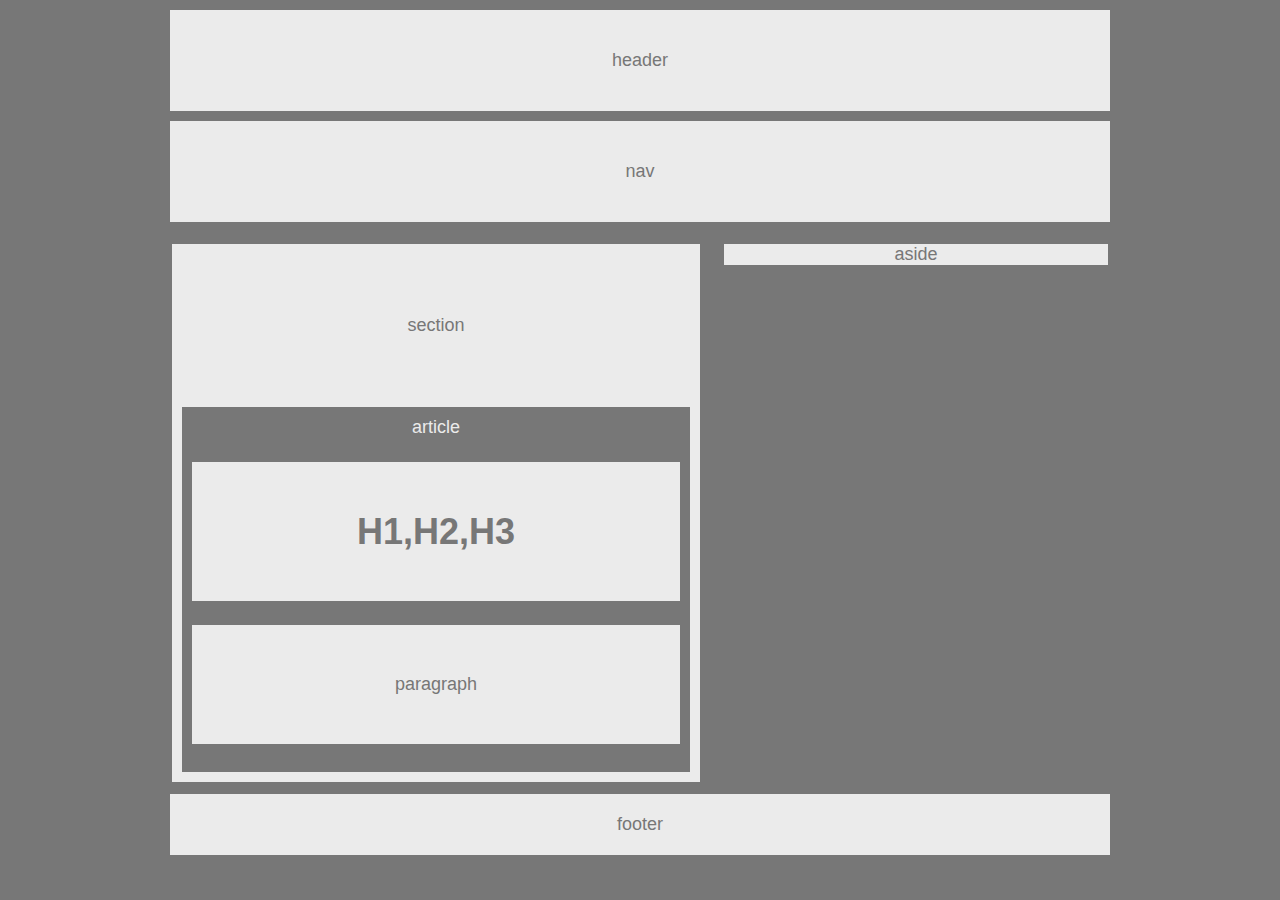
==== index.html @ 8609a876 "fixed wireframe but the aside" ====
<!DOCTYPE html>
<html lang="en">
<head>
    <meta charset="UTF-8">
    <meta name="viewport" content="width=device-width, initial-scale=1.0">
    <meta http-equiv="X-UA-Compatible" content="ie=edge">
    <link rel="stylesheet" href="assets/css/style.css">
    <title>Nelson's portfolio</title>
</head>
<body>
    <header>
        header
    </header>

    <nav>
        nav
    </nav>
    
    <section>
        <p class="outsider">section</p>
        <article> article
            <h1>H1,H2,H3</h1>
            <p class="insider">paragraph</p>
        </article>
    </section>

    <aside>
        aside
    </aside>
    
    <footer>
        footer
    </footer>
</body>
</html>
---- assets/css/style.css ----
body {
    font-family: Arial, Helvetica, sans-serif;
    color: #777;
    background-color: #777;
    width: 960px;
    font-size: 18px;
    align-content: center;
    margin: auto;
}

header, nav, section, Aside, Footer {
    background: #ebebeb;
}

header, nav {
    padding: 40px;
    margin: 10px;
    text-align: center;
    width: auto;
}

section {
    width: 55%;
    float: left;
    margin: 1.25%;
    height: 55%;
    text-align: center;
}

article {
    color: #ebebeb;
    Background: #777;
    overflow: auto;
    margin: 10px;
    width: auto;
    height: 55%;
    padding: 10px;
}

p.outsider {
    padding: 10%;
}

h1, p.insider {
    color: #777;
    background: #ebebeb;
    padding: 10%;
}

aside {
    Width: 40%;
    float: left;
    margin: 1.25%;
    height: 55%;
    text-align: center;
}

footer {
    clear: both;
    margin: 10px;
    padding: 20px;
    text-align: center;
    width: auto;
}
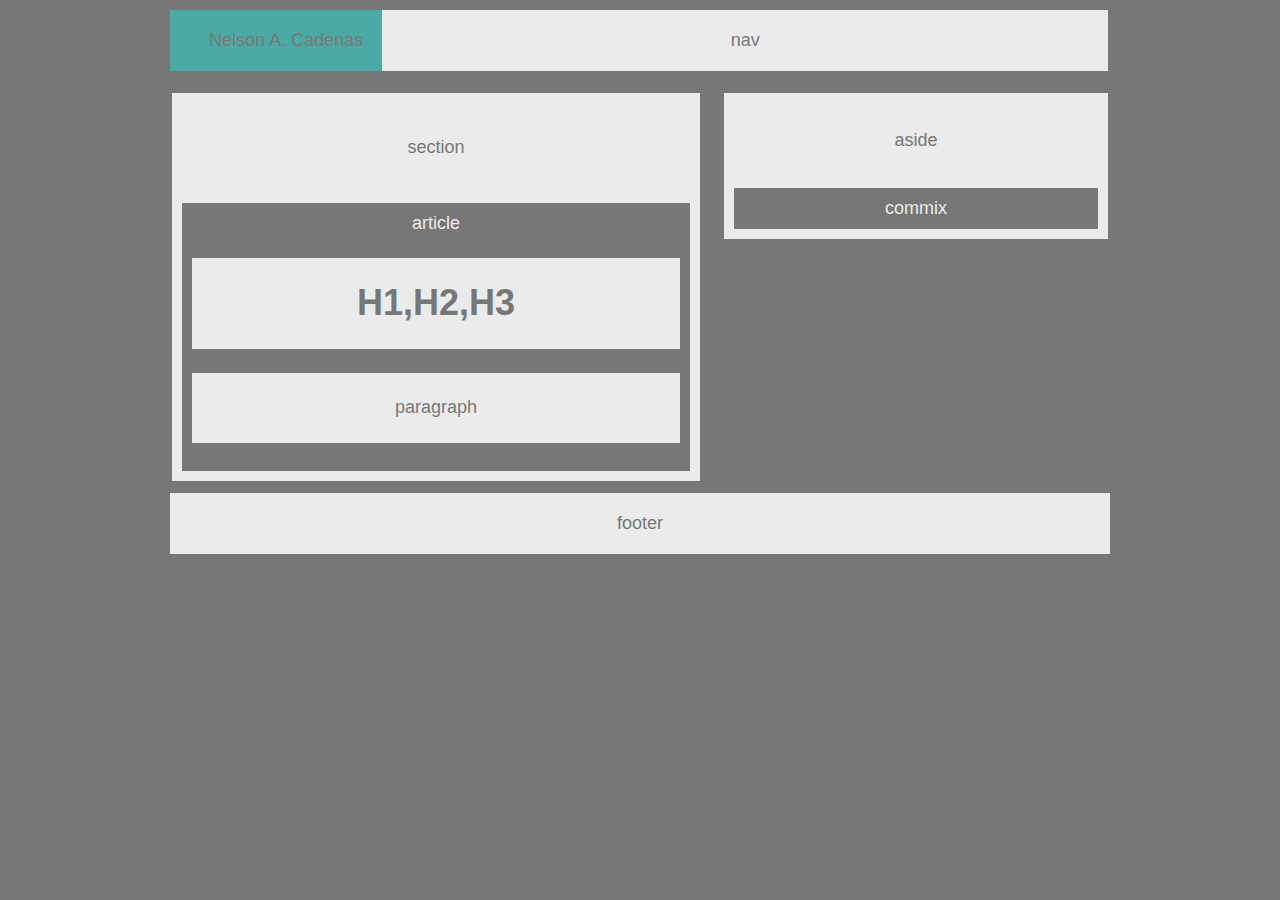
==== commit eb362bea: "top bar is aligned with my name" ====
--- a/index.html
+++ b/index.html
@@ -9,7 +9,7 @@
 </head>
 <body>
     <header>
-        header
+        Nelson A. Cadenas
     </header>
 
     <nav>
@@ -25,7 +25,8 @@
     </section>
 
     <aside>
-        aside
+        <p class="aside">aside</p>
+        <p class="comments">commix</p>
     </aside>
     
     <footer>
--- a/assets/css/style.css
+++ b/assets/css/style.css
@@ -12,11 +12,28 @@
     background: #ebebeb;
 }
 
-header, nav {
-    padding: 40px;
-    margin: 10px;
+header {
+    padding-top: 20px;
+    padding-bottom: 20px;
+    padding-left: 20px;
+    margin-top: 10px;
+    margin-bottom: 10px;
+    margin-left: 10px;
     text-align: center;
-    width: auto;
+    width: 20%;
+    float: left;
+    background: #4aaaa5;
+}
+
+nav {
+    padding: 20px;
+    margin-top: 10px;
+    margin-right: 10px;
+    margin-bottom: 10px;
+    text-align: center;
+    width: 71.5%;
+    float: left;
+    
 }
 
 section {
@@ -25,6 +42,7 @@
     margin: 1.25%;
     height: 55%;
     text-align: center;
+    
 }
 
 article {
@@ -33,26 +51,41 @@
     overflow: auto;
     margin: 10px;
     width: auto;
-    height: 55%;
+    height: auto;
     padding: 10px;
 }
 
 p.outsider {
-    padding: 10%;
+    padding: 5%;
 }
 
 h1, p.insider {
     color: #777;
     background: #ebebeb;
-    padding: 10%;
+    Height: 10%;
+    padding: 5%;
 }
 
 aside {
     Width: 40%;
     float: left;
     margin: 1.25%;
-    height: 55%;
     text-align: center;
+}
+
+p.aside {
+    padding: 5%;
+    
+}
+
+p.comments {
+    color: #ebebeb;
+    Background: #777;
+    overflow: auto;
+    margin: 10px;
+    width: auto;
+    height: auto;
+    padding: 10px;
 }
 
 footer {
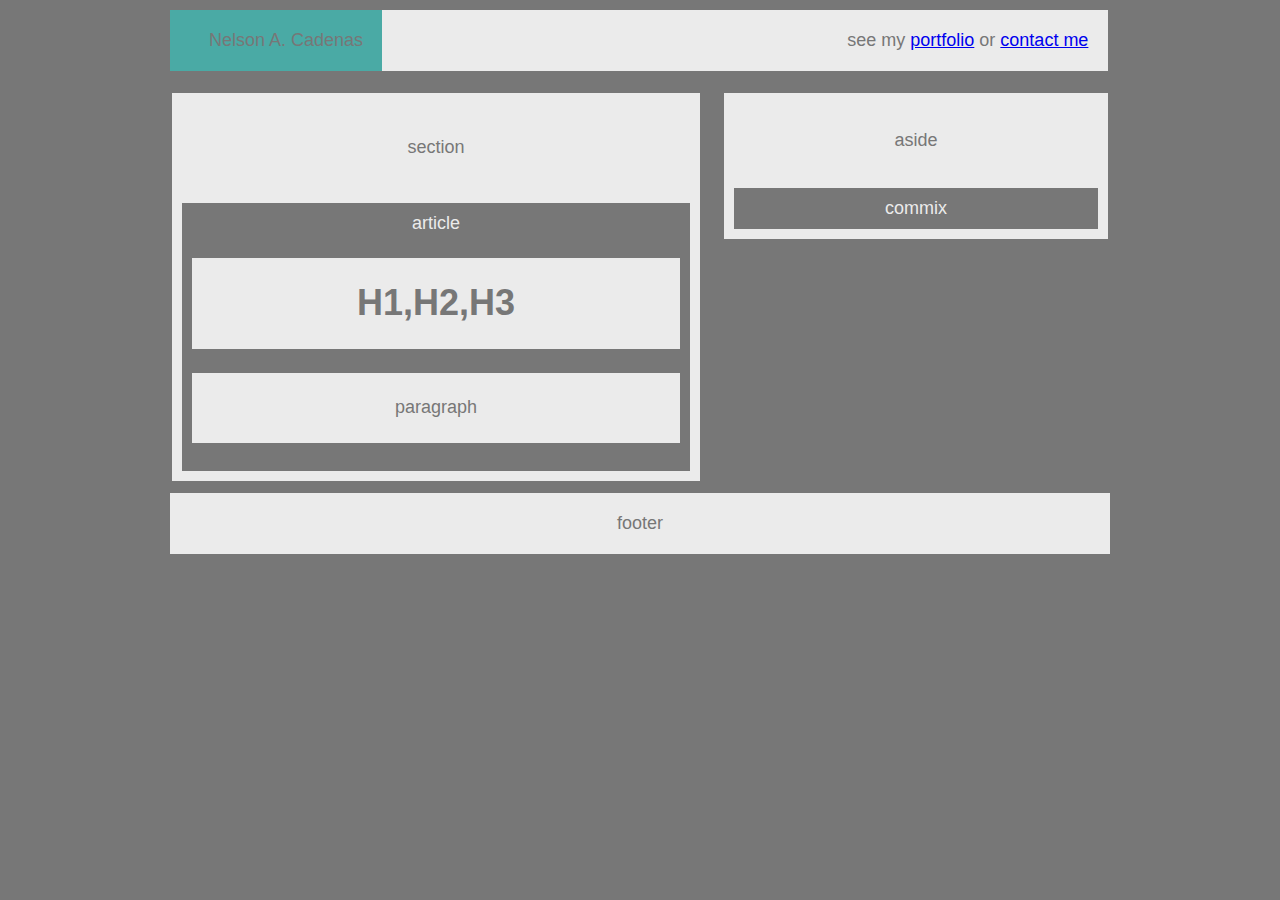
==== commit deb88465: "working links to the other pages" ====
--- a/index.html
+++ b/index.html
@@ -13,7 +13,10 @@
     </header>
 
     <nav>
-        nav
+        see my 
+        <a href="portfolio.html">portfolio</a>
+        or
+        <a href="contact.html">contact me</a>
     </nav>
     
     <section>
--- a/assets/css/style.css
+++ b/assets/css/style.css
@@ -30,7 +30,7 @@
     margin-top: 10px;
     margin-right: 10px;
     margin-bottom: 10px;
-    text-align: center;
+    text-align: right;
     width: 71.5%;
     float: left;
     
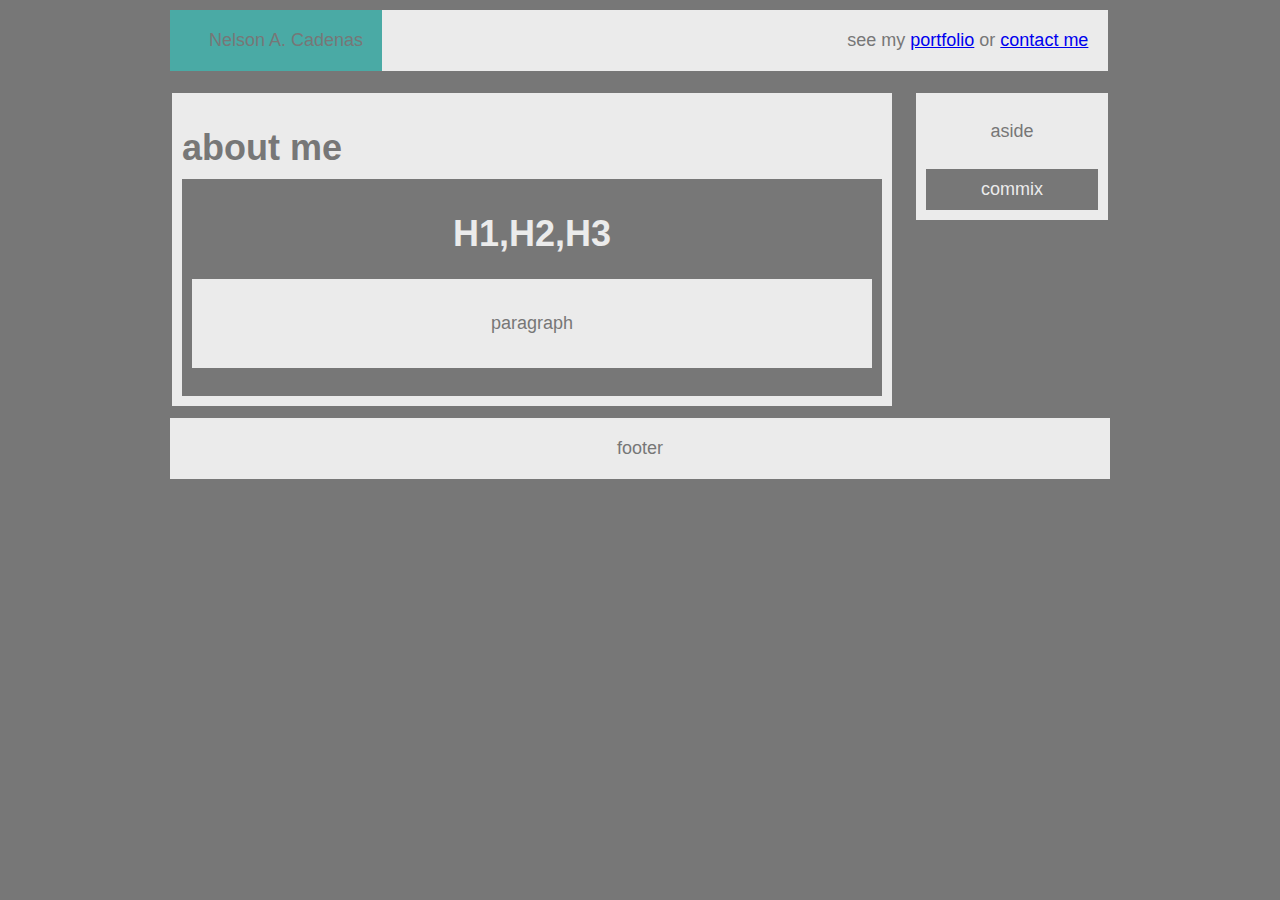
==== commit 0952122c: "subtle changes from wireframe" ====
--- a/index.html
+++ b/index.html
@@ -20,8 +20,8 @@
     </nav>
     
     <section>
-        <p class="outsider">section</p>
-        <article> article
+        <h1 class="outsider">about me</h1>
+        <article>
             <h1>H1,H2,H3</h1>
             <p class="insider">paragraph</p>
         </article>
--- a/assets/css/style.css
+++ b/assets/css/style.css
@@ -37,7 +37,7 @@
 }
 
 section {
-    width: 55%;
+    width: 75%;
     float: left;
     margin: 1.25%;
     height: 55%;
@@ -50,16 +50,19 @@
     Background: #777;
     overflow: auto;
     margin: 10px;
+    margin-top: 0px;
     width: auto;
     height: auto;
     padding: 10px;
 }
 
-p.outsider {
-    padding: 5%;
+h1.outsider {
+    padding: 10px;
+    text-align: left;
+    margin-bottom: 0px;
 }
 
-h1, p.insider {
+p.insider {
     color: #777;
     background: #ebebeb;
     Height: 10%;
@@ -67,7 +70,7 @@
 }
 
 aside {
-    Width: 40%;
+    Width: 20%;
     float: left;
     margin: 1.25%;
     text-align: center;
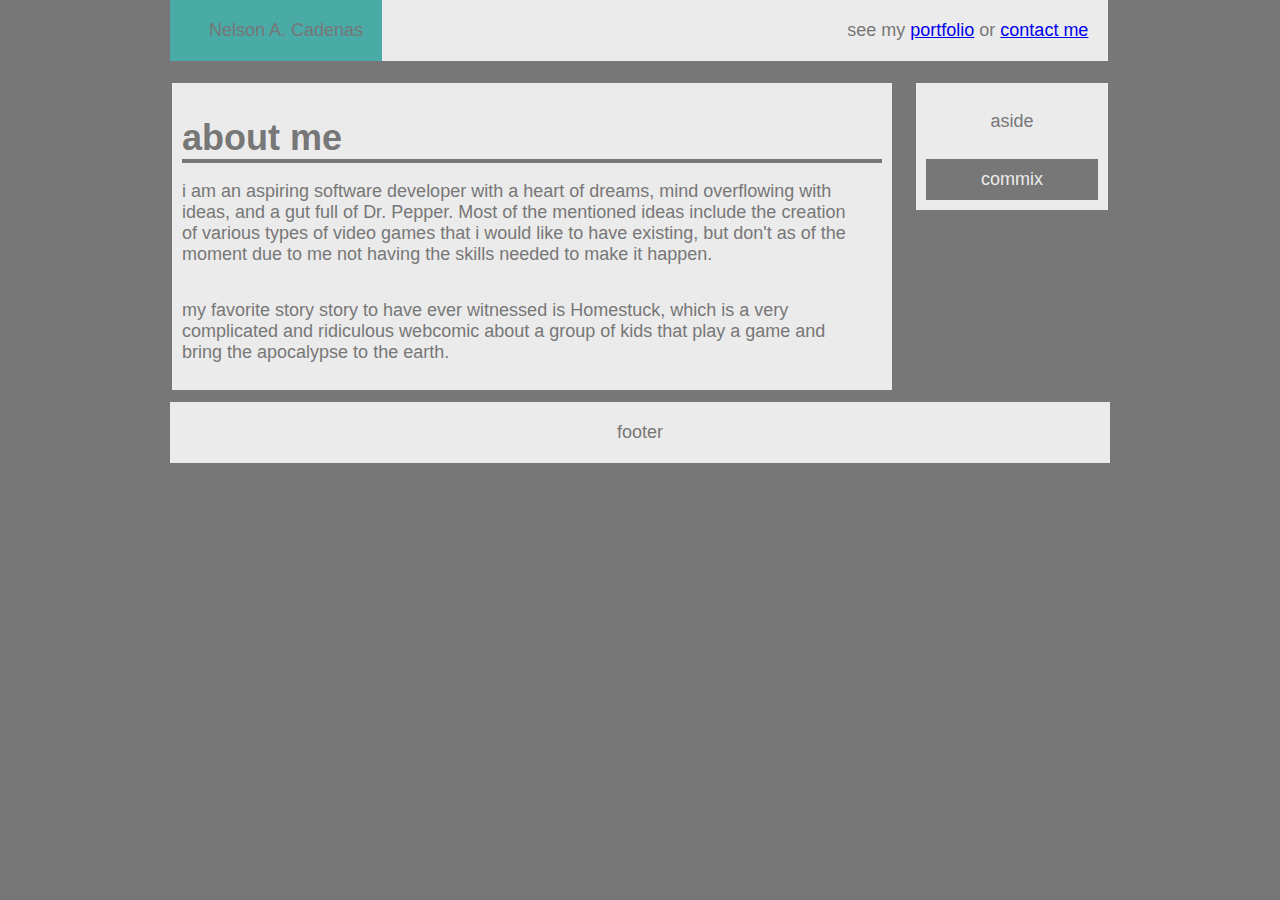
==== commit 6c5fa0b3: "added bio and favorites" ====
--- a/index.html
+++ b/index.html
@@ -22,8 +22,11 @@
     <section>
         <h1 class="outsider">about me</h1>
         <article>
-            <h1>H1,H2,H3</h1>
-            <p class="insider">paragraph</p>
+            <p class="briefbio">i am an aspiring software developer with a heart of dreams, mind overflowing with ideas, and a gut full of Dr. Pepper.
+                 Most of the mentioned ideas include the creation of various types of video games that i would like to have existing,
+                 but don't as of the moment due to me not having the skills needed to make it happen.</p>
+            <p class="favorites">my favorite story story to have ever witnessed is Homestuck, which is a very complicated and ridiculous webcomic about a
+                 group of kids that play a game and bring the apocalypse to the earth.</p>
         </article>
     </section>
 
--- a/assets/css/style.css
+++ b/assets/css/style.css
@@ -16,7 +16,6 @@
     padding-top: 20px;
     padding-bottom: 20px;
     padding-left: 20px;
-    margin-top: 10px;
     margin-bottom: 10px;
     margin-left: 10px;
     text-align: center;
@@ -27,13 +26,11 @@
 
 nav {
     padding: 20px;
-    margin-top: 10px;
     margin-right: 10px;
     margin-bottom: 10px;
     text-align: right;
     width: 71.5%;
     float: left;
-    
 }
 
 section {
@@ -53,20 +50,34 @@
     margin-top: 0px;
     width: auto;
     height: auto;
-    padding: 10px;
+    padding-top: 4px;
 }
 
 h1.outsider {
     padding: 10px;
+    Padding-bottom: 0px;
     text-align: left;
     margin-bottom: 0px;
 }
 
-p.insider {
+p.briefbio {
     color: #777;
     background: #ebebeb;
     Height: 10%;
-    padding: 5%;
+    padding: 2.5%;
+    padding-left: 0px;
+    margin: 0px;
+    text-align: left;
+}
+
+p.favorites {
+    color: #777;
+    background: #ebebeb;
+    Height: 10%;
+    padding: 2.5%;
+    padding-left: 0px;
+    margin: 0px;
+    text-align: left;
 }
 
 aside {
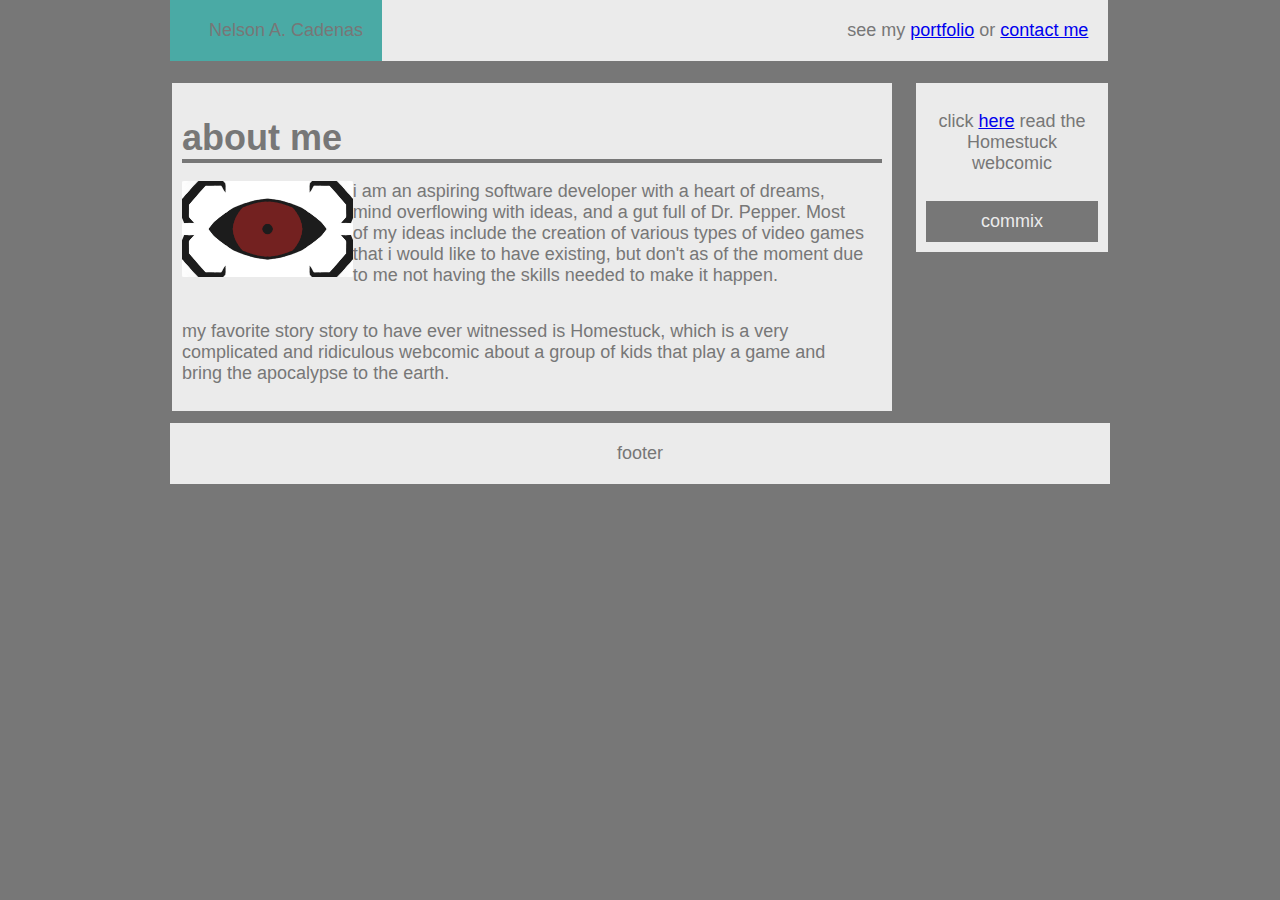
==== commit b3e1e0e9: "added picture and link to homestuck" ====
--- a/index.html
+++ b/index.html
@@ -22,8 +22,10 @@
     <section>
         <h1 class="outsider">about me</h1>
         <article>
-            <p class="briefbio">i am an aspiring software developer with a heart of dreams, mind overflowing with ideas, and a gut full of Dr. Pepper.
-                 Most of the mentioned ideas include the creation of various types of video games that i would like to have existing,
+            
+            <p class="briefbio">
+                <img src="assets/images/EyeOfMadnessSmol.png" alt="black eye with red sclera" width="25%">i am an aspiring software developer with a heart of dreams, mind overflowing with ideas, and a gut full of Dr. Pepper.
+                 Most of my ideas include the creation of various types of video games that i would like to have existing,
                  but don't as of the moment due to me not having the skills needed to make it happen.</p>
             <p class="favorites">my favorite story story to have ever witnessed is Homestuck, which is a very complicated and ridiculous webcomic about a
                  group of kids that play a game and bring the apocalypse to the earth.</p>
@@ -31,7 +33,7 @@
     </section>
 
     <aside>
-        <p class="aside">aside</p>
+        <p class="aside">click <a href="https://homestuck.com" target="_blank">here</a> read the Homestuck webcomic</p>
         <p class="comments">commix</p>
     </aside>
     
--- a/assets/css/style.css
+++ b/assets/css/style.css
@@ -80,6 +80,10 @@
     text-align: left;
 }
 
+img {
+    float: left;
+}
+
 aside {
     Width: 20%;
     float: left;
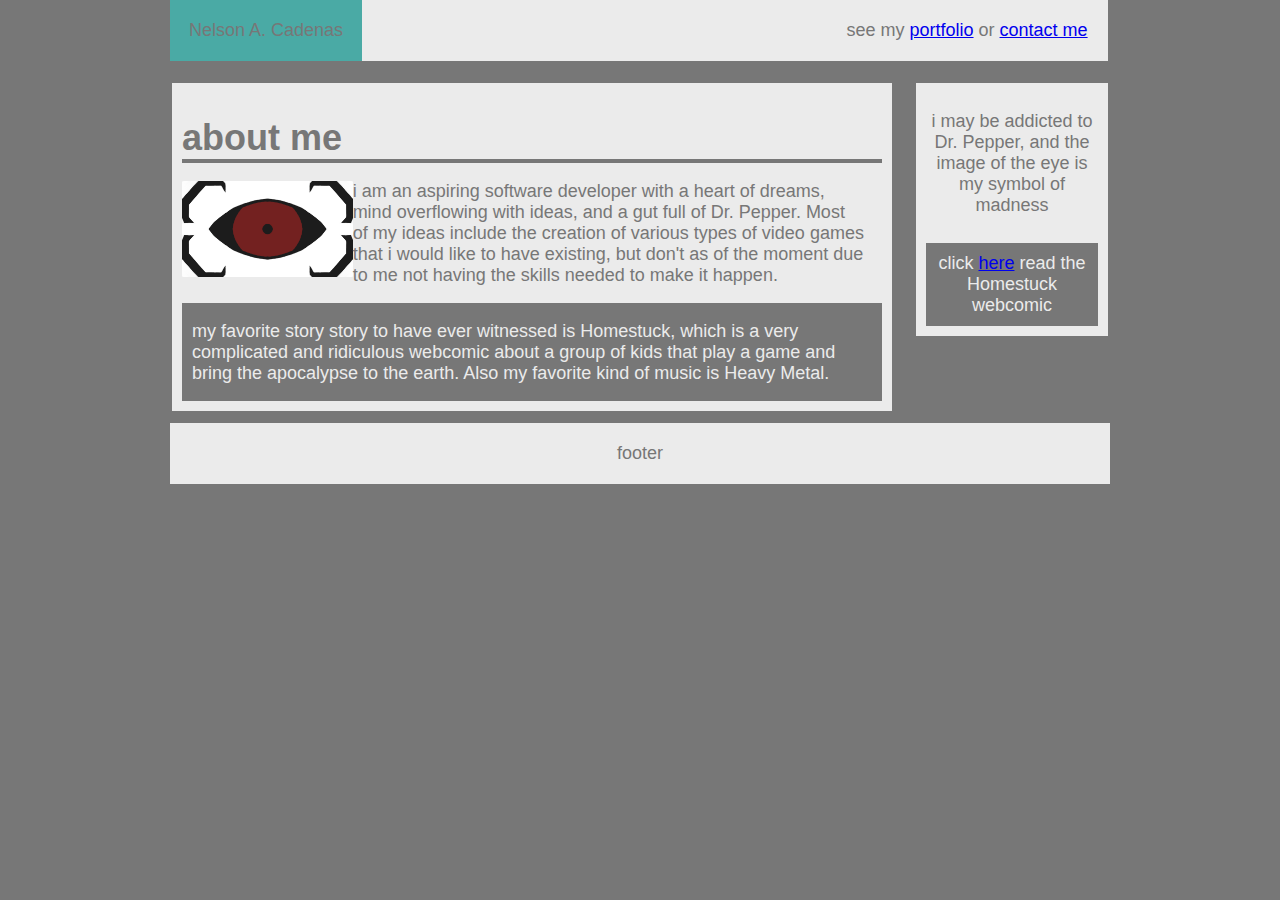
==== commit fe5c0c92: "linked the other pages" ====
--- a/index.html
+++ b/index.html
@@ -5,7 +5,7 @@
     <meta name="viewport" content="width=device-width, initial-scale=1.0">
     <meta http-equiv="X-UA-Compatible" content="ie=edge">
     <link rel="stylesheet" href="assets/css/style.css">
-    <title>Nelson's portfolio</title>
+    <title>Nelson's Bio</title>
 </head>
 <body>
     <header>
@@ -28,13 +28,13 @@
                  Most of my ideas include the creation of various types of video games that i would like to have existing,
                  but don't as of the moment due to me not having the skills needed to make it happen.</p>
             <p class="favorites">my favorite story story to have ever witnessed is Homestuck, which is a very complicated and ridiculous webcomic about a
-                 group of kids that play a game and bring the apocalypse to the earth.</p>
+                 group of kids that play a game and bring the apocalypse to the earth. Also my favorite kind of music is Heavy Metal.</p>
         </article>
     </section>
 
     <aside>
-        <p class="aside">click <a href="https://homestuck.com" target="_blank">here</a> read the Homestuck webcomic</p>
-        <p class="comments">commix</p>
+        <p class="aside">i may be addicted to Dr. Pepper, and the image of the eye is my symbol of madness</p>
+        <p class="comments">click <a href="https://homestuck.com" target="_blank">here</a> read the Homestuck webcomic</p>
     </aside>
     
     <footer>
--- a/assets/css/style.css
+++ b/assets/css/style.css
@@ -15,7 +15,6 @@
 header {
     padding-top: 20px;
     padding-bottom: 20px;
-    padding-left: 20px;
     margin-bottom: 10px;
     margin-left: 10px;
     text-align: center;
@@ -29,7 +28,7 @@
     margin-right: 10px;
     margin-bottom: 10px;
     text-align: right;
-    width: 71.5%;
+    width: 73.5%;
     float: left;
 }
 
@@ -71,11 +70,11 @@
 }
 
 p.favorites {
-    color: #777;
-    background: #ebebeb;
+    color: #ebebeb;
+    background: #777;
     Height: 10%;
     padding: 2.5%;
-    padding-left: 0px;
+    padding-left: 10px;
     margin: 0px;
     text-align: left;
 }
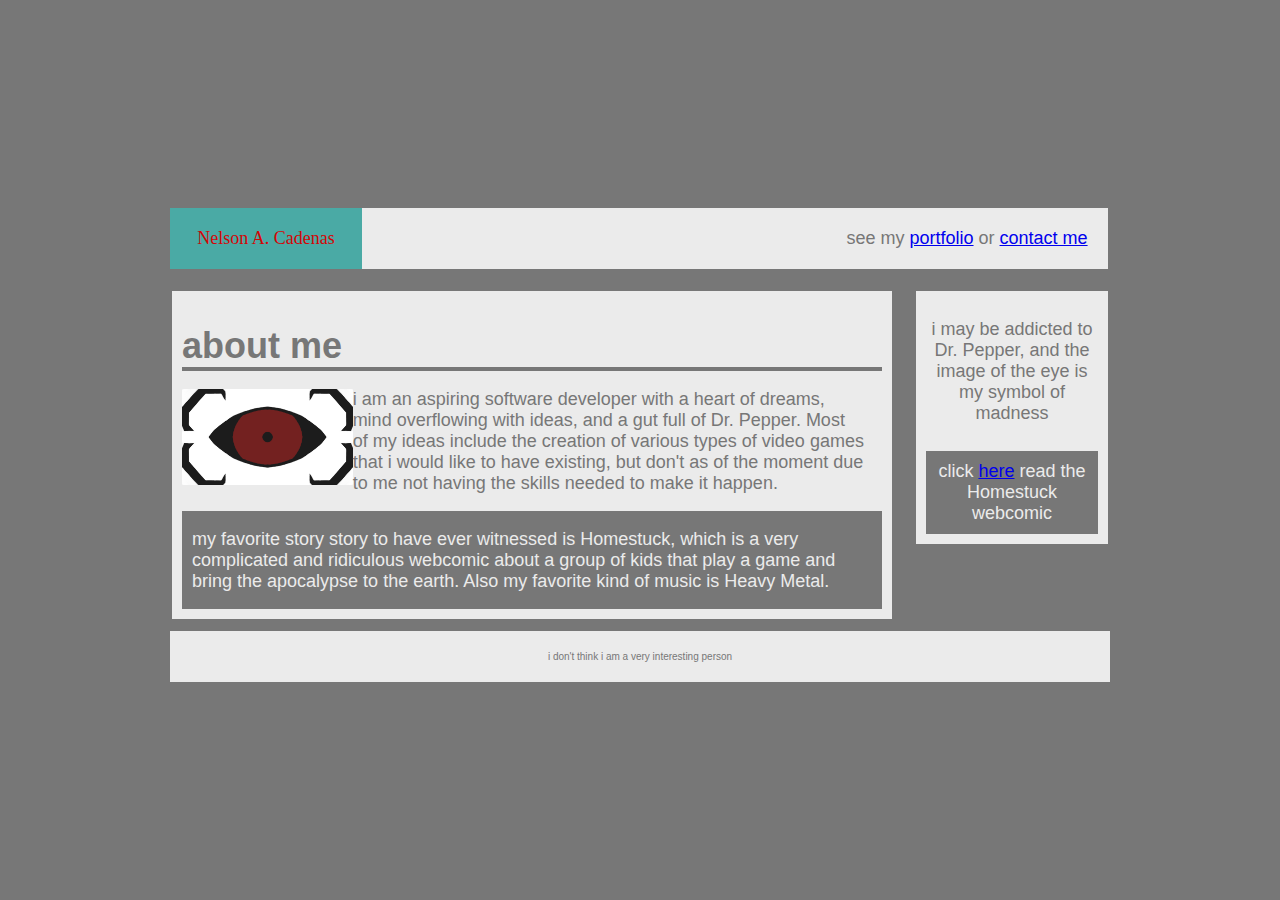
==== commit 7fc2eed4: "worked on the contact me page" ====
--- a/index.html
+++ b/index.html
@@ -38,7 +38,8 @@
     </aside>
     
     <footer>
-        footer
+        i don't think i am a very interesting person
     </footer>
+
 </body>
 </html>--- a/assets/css/style.css
+++ b/assets/css/style.css
@@ -1,3 +1,8 @@
+html {
+    height: 100%;
+    margin: 0px;
+}
+
 body {
     font-family: Arial, Helvetica, sans-serif;
     color: #777;
@@ -5,7 +10,8 @@
     width: 960px;
     font-size: 18px;
     align-content: center;
-    margin: auto;
+    margin: 0 auto;
+    height: 100%;
 }
 
 header, nav, section, Aside, Footer {
@@ -13,6 +19,7 @@
 }
 
 header {
+    font-family: Georgia, 'Times New Roman', Times, serif;
     padding-top: 20px;
     padding-bottom: 20px;
     margin-bottom: 10px;
@@ -21,6 +28,7 @@
     width: 20%;
     float: left;
     background: #4aaaa5;
+    color: #d40505
 }
 
 nav {
@@ -32,11 +40,12 @@
     float: left;
 }
 
+/* this is where the about me page begins */
+
 section {
     width: 75%;
     float: left;
     margin: 1.25%;
-    height: 55%;
     text-align: center;
     
 }
@@ -52,14 +61,14 @@
     padding-top: 4px;
 }
 
-h1.outsider {
+.outsider {
     padding: 10px;
     Padding-bottom: 0px;
     text-align: left;
     margin-bottom: 0px;
 }
 
-p.briefbio {
+.briefbio {
     color: #777;
     background: #ebebeb;
     Height: 10%;
@@ -69,7 +78,7 @@
     text-align: left;
 }
 
-p.favorites {
+.favorites {
     color: #ebebeb;
     background: #777;
     Height: 10%;
@@ -90,12 +99,12 @@
     text-align: center;
 }
 
-p.aside {
+.aside {
     padding: 5%;
     
 }
 
-p.comments {
+.comments {
     color: #ebebeb;
     Background: #777;
     overflow: auto;
@@ -107,8 +116,88 @@
 
 footer {
     clear: both;
+    margin:10px;
+    padding: 20px;
+    text-align: center;
+    font-size: 10px;
+}
+
+/* this is where the portfolio page begins */
+
+.pitfolio {
+    width: 100%;
+    padding: 10px 0px;
     margin: 10px;
-    padding: 20px;
-    text-align: center;
-    width: auto;
+    clear: both;
+    align-content: center;
+    overflow: auto;
+}
+
+.progets {
+    padding: 10px;
+    Padding-bottom: 0px;
+    text-align: center;
+    margin-bottom: 0px;
+}
+
+div {
+    width: 125px;
+    height: 125px;
+    background-color: #4aaaa5;
+    margin: 0px auto;
+    float: left;
+}
+
+.break {
+    width: 100%;
+    background-color: #ebebeb;
+    height: 22px;
+}
+
+.breaketh {
+    width: 100%;
+    background-color: #777;
+    height: 3px;
+    
+}
+
+.piture1 {
+    margin-left: 30%;
+    
+}
+
+.piture2 {
+    margin-left: 14%;
+    
+}
+
+.piture3 {
+    margin-left: 30%;
+
+}
+
+.piture4 {
+    margin-left: 14%;
+}
+
+.piture5 {
+    margin-left: 30%;
+}
+
+.cuver {
+    width: 125px;
+    height: 20px;
+    background: #4aaaa5;
+    position: fixed;
+    margin-top: 85px;
+    font-size: 12px;
+    color: navy;
+}
+
+/* Contact me page starts here*/
+
+.contakt {
+    width: 97.5%;
+    margin: 1.25%;
+    text-align: center;
 }